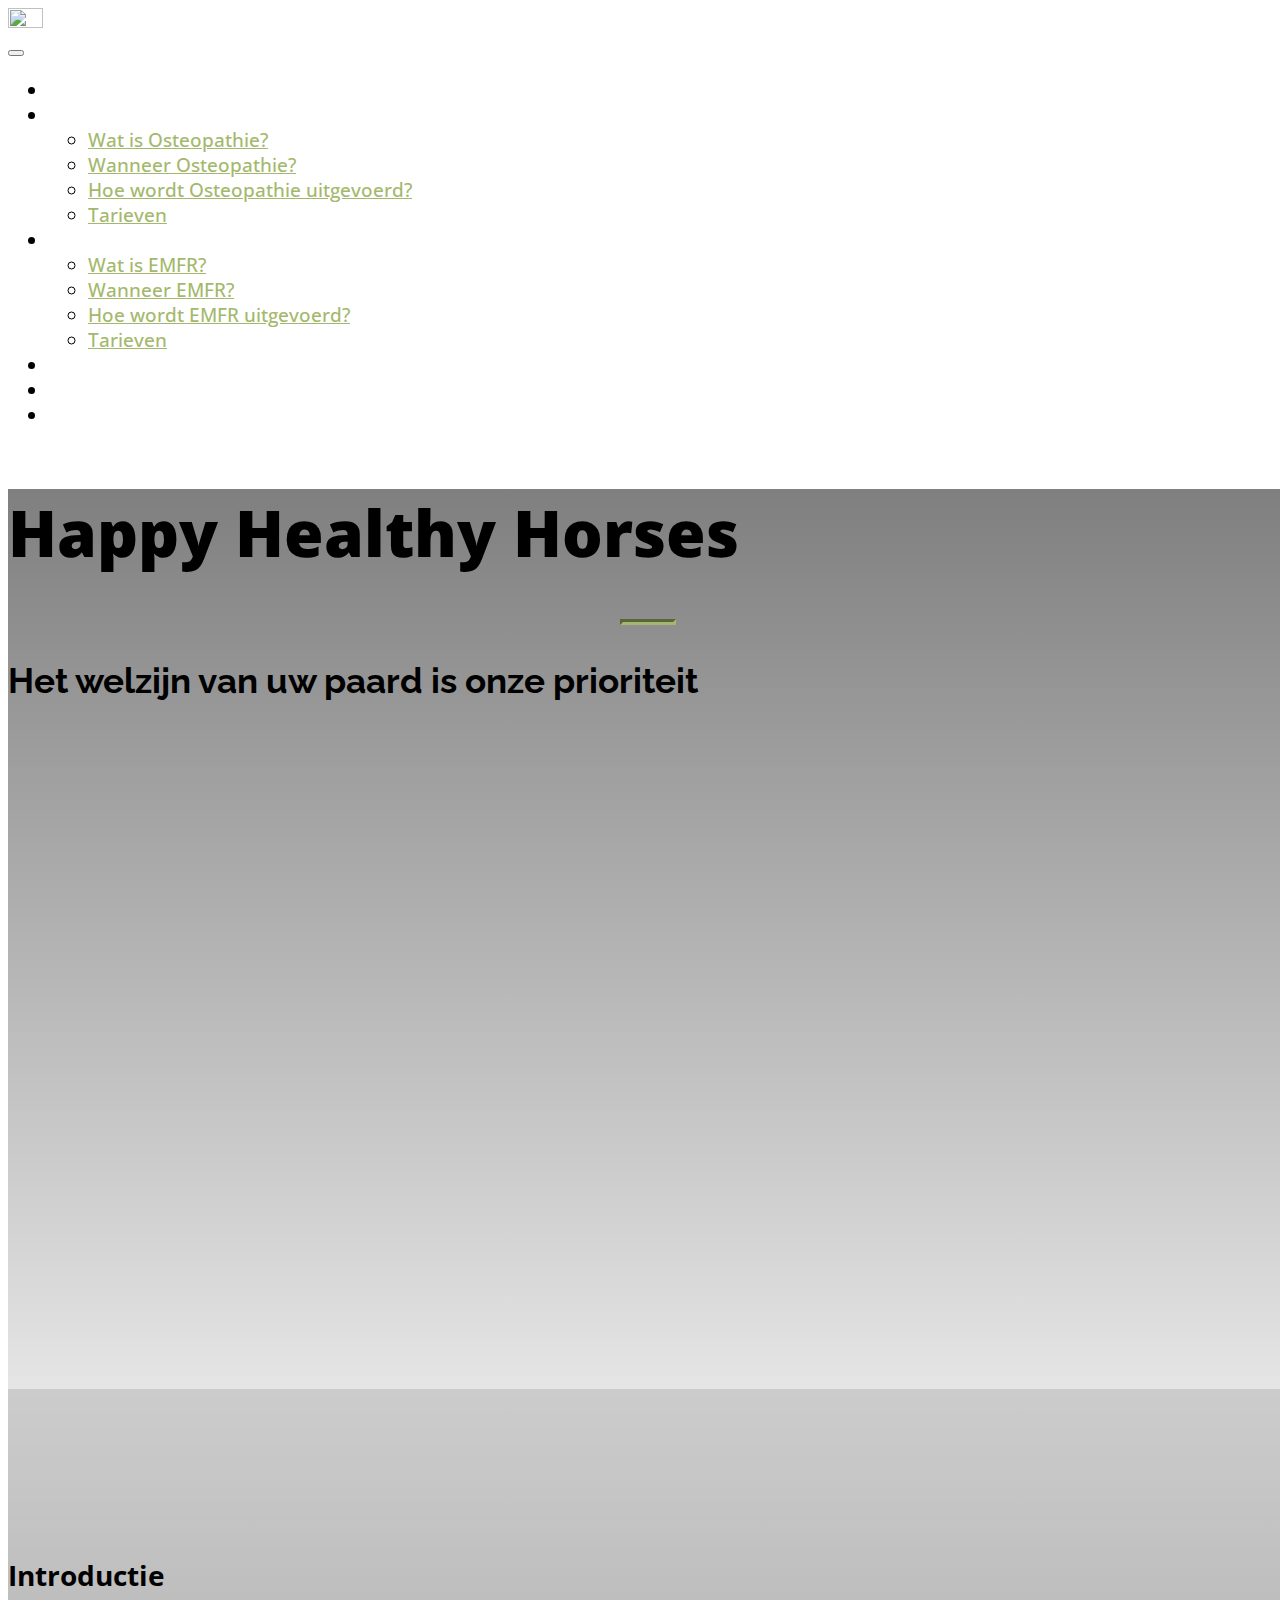
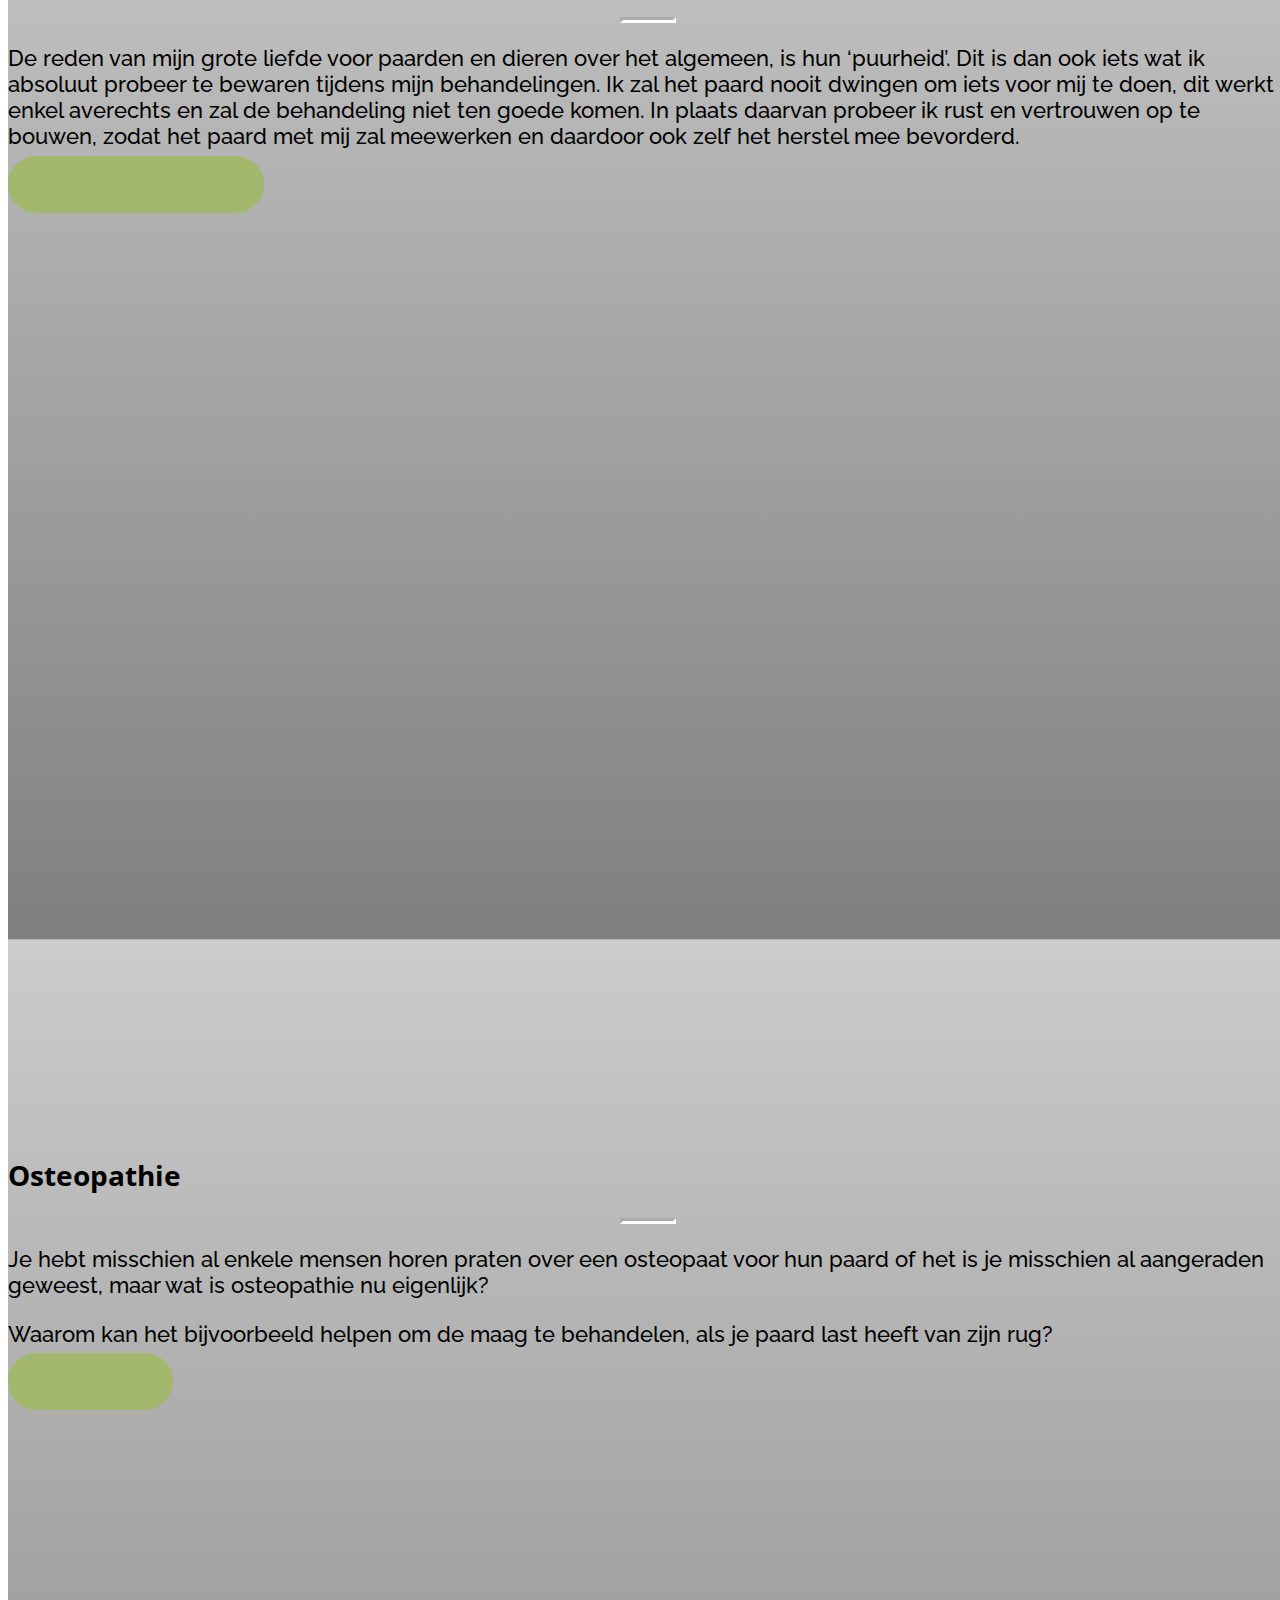
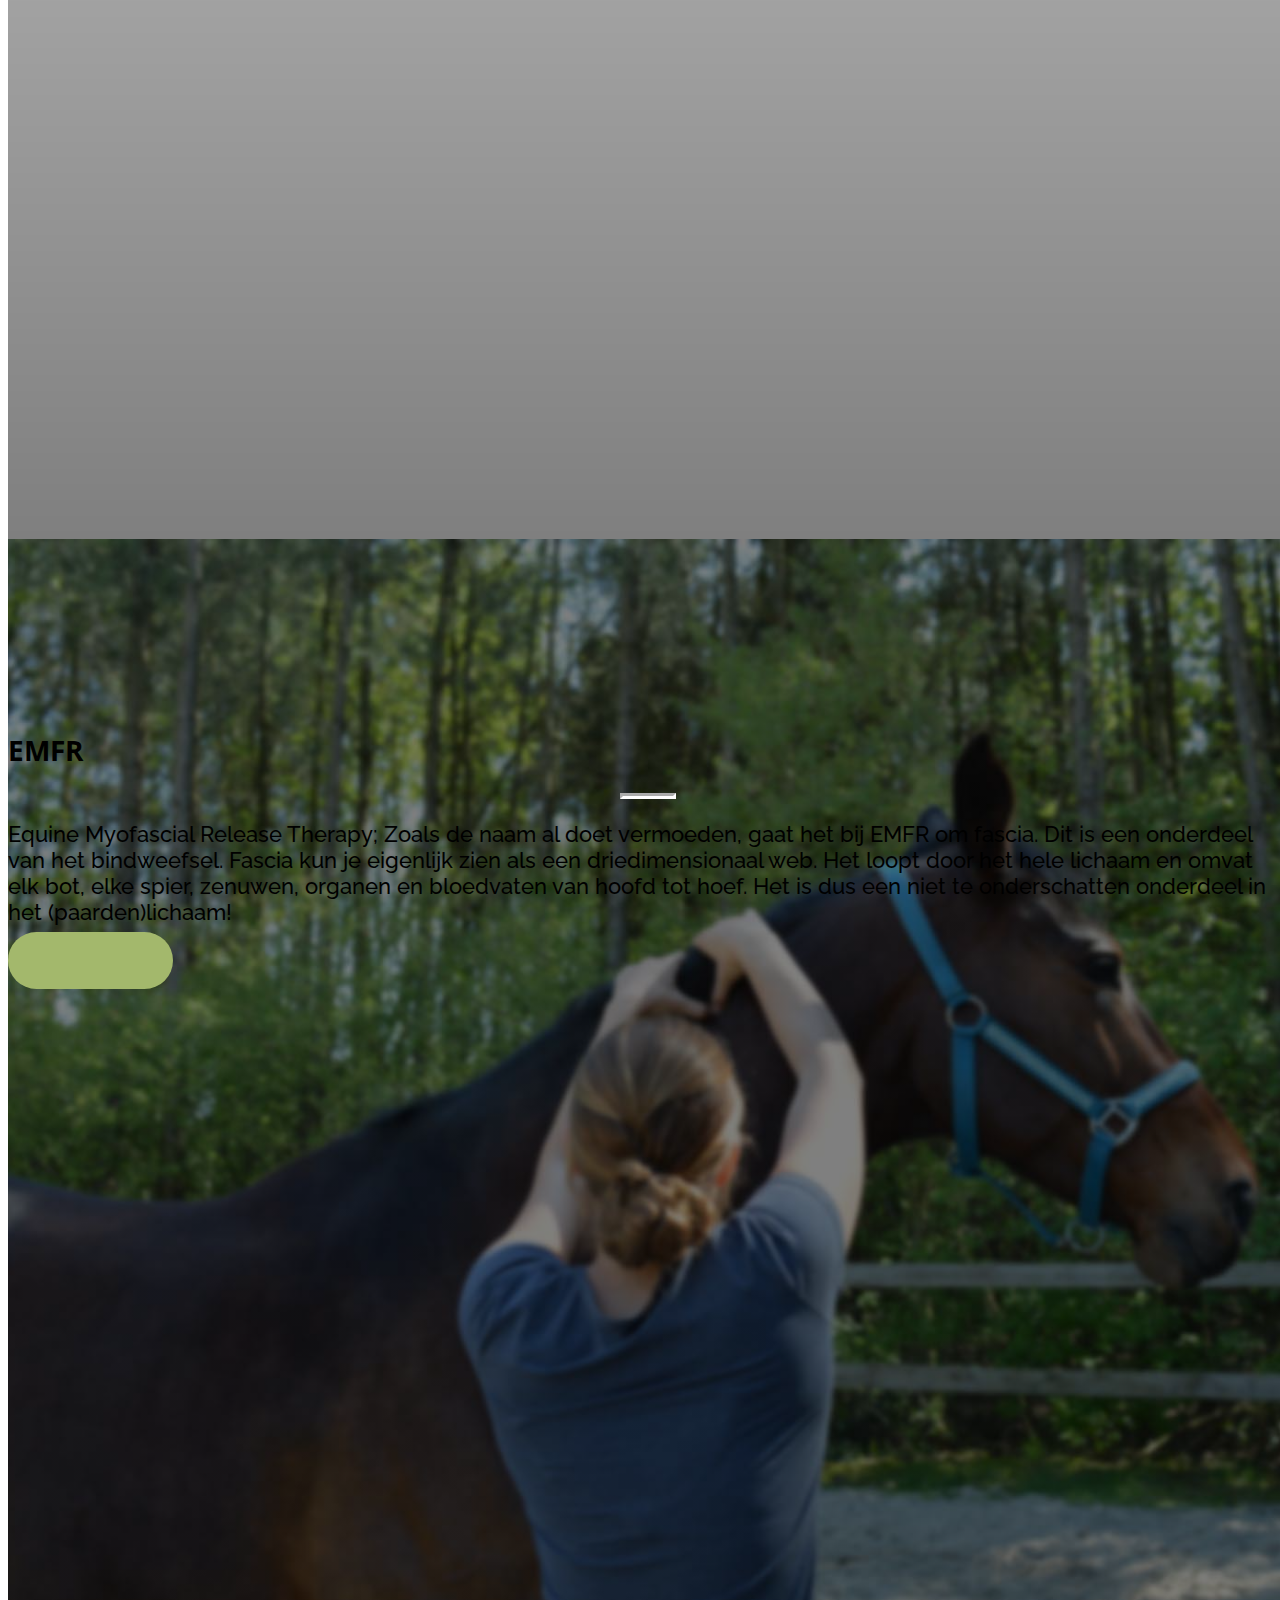
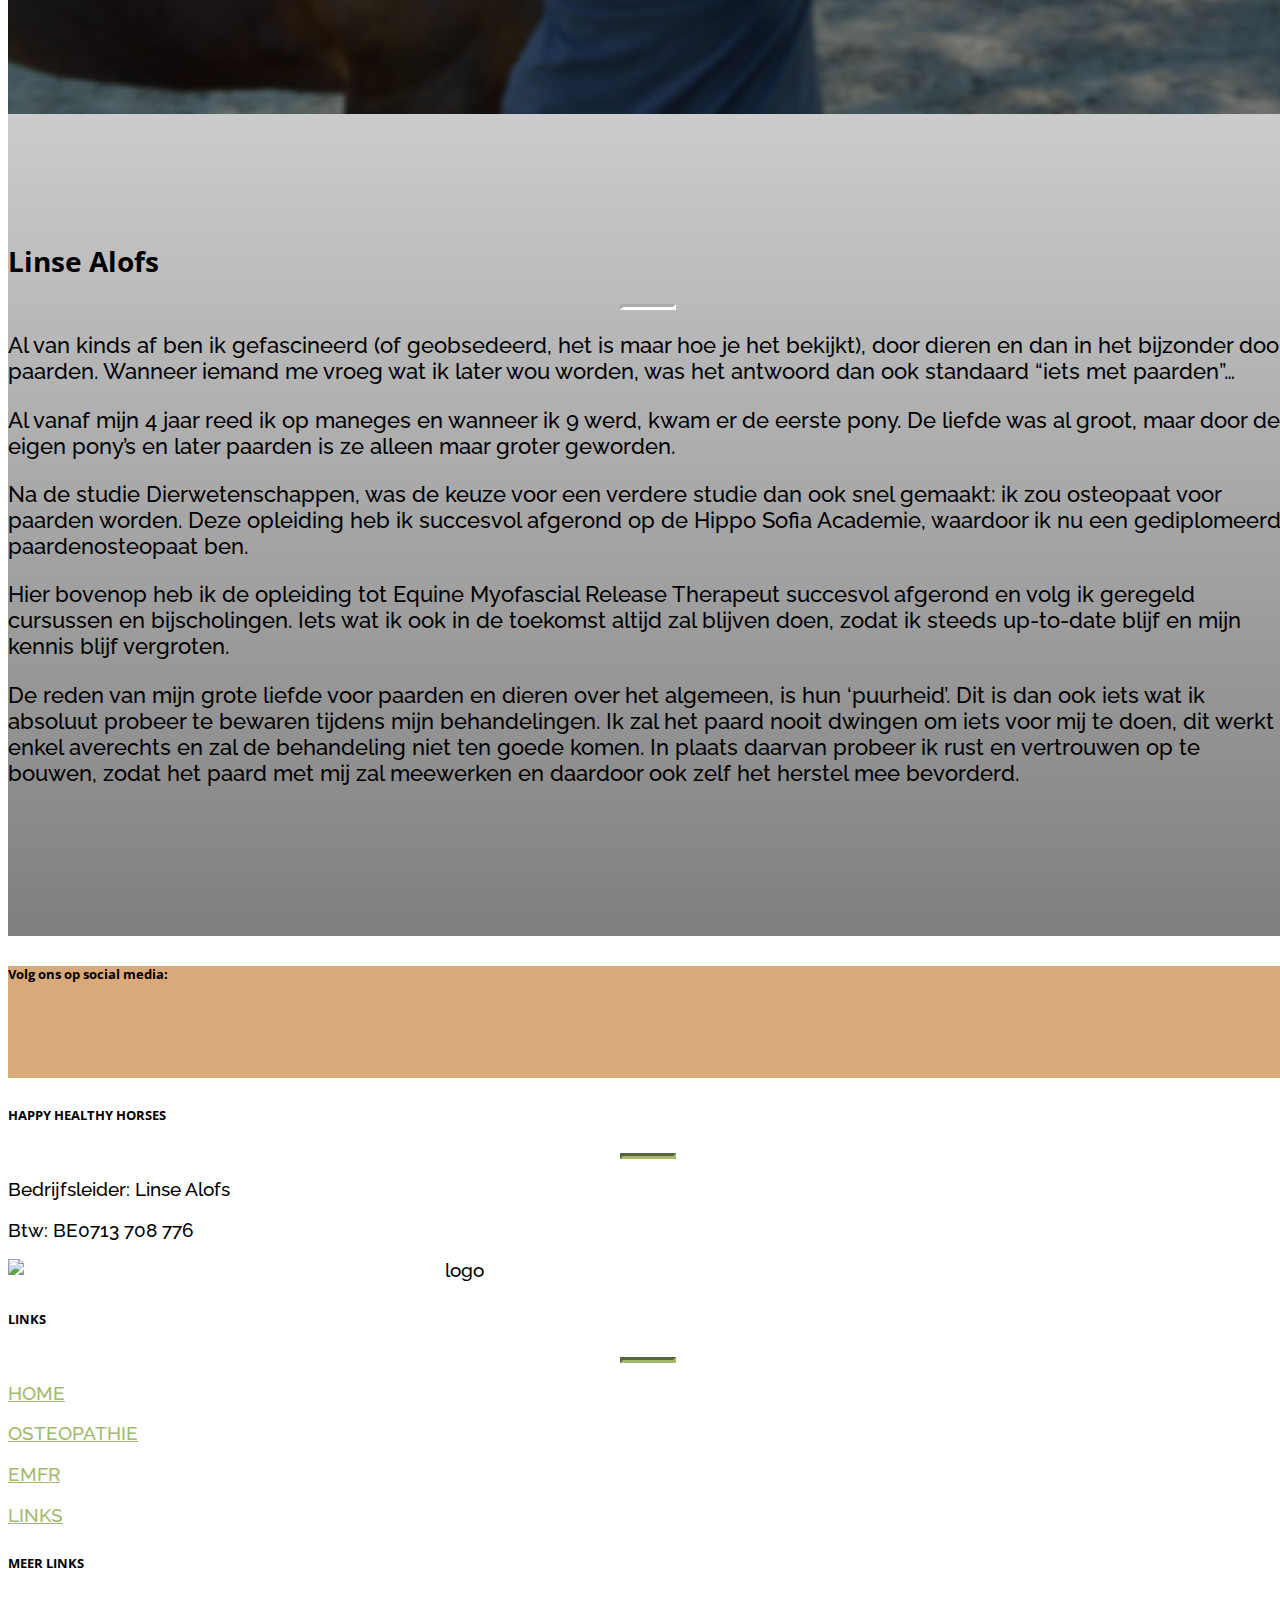
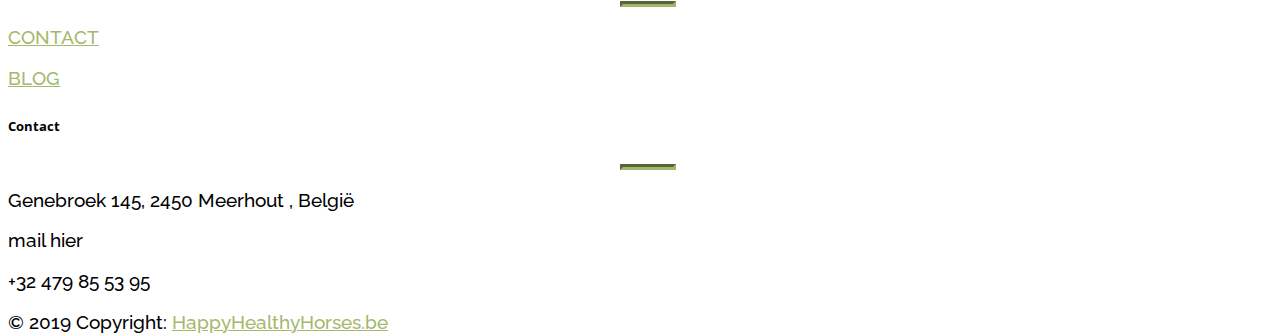
==== index.html @ 4959d7be "Buttons functioneren" ====
<!DOCTYPE html>
<html lang="en">

  <head>

    <meta charset="utf-8">
    <meta name="viewport" content="width=device-width, initial-scale=1, shrink-to-fit=no">
    <meta name="description" content="">
    <meta name="author" content="">

    <title>Happy Healthy Horses</title>

    <!-- Bootstrap core CSS -->
    <link href="vendor/bootstrap/css/bootstrap.min.css" rel="stylesheet">

    <!-- Custom fonts -->
    <link href="vendor/font-awesome/css/font-awesome.min.css" rel="stylesheet" type="text/css">
    <link href="https://fonts.googleapis.com/css?family=Raleway" rel="stylesheet">
    <link href='https://fonts.googleapis.com/css?family=Open+Sans:300italic,400italic,600italic,700italic,800italic,400,300,600,700,800' rel='stylesheet' type='text/css'>
    <link href='https://fonts.googleapis.com/css?family=Merriweather:400,300,300italic,400italic,700,700italic,900,900italic' rel='stylesheet' type='text/css'>

    <!-- Plugin CSS -->
    <link href="vendor/magnific-popup/magnific-popup.css" rel="stylesheet">

    <!-- Custom styles for this template -->
    <link href="css/creative.css" rel="stylesheet">

  </head>

  <body id="page-top">

    <!-- Navigation -->
    <nav class="navbar navbar-expand-lg navbar-light fixed-top" id="mainNav">
      <div class="container">
       <div class="navbar-brand image-holder js-scroll-trigger" href="#page-top"><img class="image-holder" src="img/logo.png"><a class="navbar-brand hide js-scroll-trigger" href="#page-top">Happy healthy horses</a></div>
        
        <button class="navbar-toggler navbar-toggler-right" type="button" data-toggle="collapse" data-target="#navbarResponsive" aria-controls="navbarResponsive" aria-expanded="false" aria-label="Toggle navigation">
          <span class="navbar-toggler-icon"></span>
        </button>
        <div class="collapse navbar-collapse" id="navbarResponsive">
          <ul class="navbar-nav ml-auto">
            <li class="nav-item">
              <a class="nav-link js-scroll-trigger" href="index.html">HOME</a>
            </li>
            
            <li class="nav-item dropdown">
            <a href="Osteophatie.html" data-hover="dropdown" class="nav-link js-scroll-trigger dropdown-toggle " >Osteopathie</a>
            <ul class="dropdown-menu">
              <li class="nav-item dropdown"><a class="nav-link js-scroll-trigger" href="Osteophatie.html#wat">Wat is Osteopathie?</a></li>
              <li class="nav-item dropdown"><a class="nav-link js-scroll-trigger" href="Osteophatie.html#wanneer">Wanneer Osteopathie?</a></li>
              <li class="nav-item dropdown"><a class="nav-link js-scroll-trigger" href="Osteophatie.html#hoe">Hoe wordt Osteopathie uitgevoerd?</a></li>
              <li class="nav-item dropdown"><a class="nav-link js-scroll-trigger" href="Osteophatie.html#tarieven">Tarieven</a></li>
            </ul>
          </li>
            <li class="nav-item dropdown">
            <a href="EMFR.html" data-hover="dropdown" class="nav-link js-scroll-trigger dropdown-toggle" >EMFR</a>
            
            <ul class="dropdown-menu">
              <li class="nav-item dropdown"><a class="nav-link js-scroll-trigger" href="EMFR.html#wat">Wat is EMFR?</a></li>
              <li class="nav-item dropdown"><a class="nav-link js-scroll-trigger" href="EMFR.html#wanneer">Wanneer EMFR?</a></li>
              <li class="nav-item dropdown"><a class="nav-link js-scroll-trigger" href="EMFR.html#hoe">Hoe wordt EMFR uitgevoerd?</a></li>
              <li class="nav-item dropdown"><a class="nav-link js-scroll-trigger" href="EMFR.html#tarieven">Tarieven</a></li>
            </ul>
          </li>
            <li class="nav-item">
              <a class="nav-link js-scroll-trigger" href="Links.html">Links</a>
            </li>
             <li class="nav-item">
              <a class="nav-link js-scroll-trigger" href="Contact.html">Contact</a>
            </li>
            <li class="nav-item">
              <a class="nav-link js-scroll-trigger" href="">Blog</a>
            </li>
            
            
          </ul>
        </div>
      </div>
    </nav>

    <header class="masthead text-center text-white d-flex">
      <div class="container my-auto">
        <div class="row">
          <div class="col-lg-10 mx-auto">
            <h1 class="text-uppercase">
              <strong>Happy Healthy Horses</strong>
            </h1>
            <hr>
          </div>
          <div class="col-lg-8 mx-auto">
            <p class="mb-5">Het welzijn van uw paard is onze prioriteit</p>
          </div>
        </div>
      </div>
    </header>

    <section class="bg-img1" id="about">
      <div class="container">
        <div class="row">
          <div class="col-lg-10 mx-auto text-center">
            <h2 class="section-heading text-white">Introductie</h2>
            <hr class="light my-4">
            <div class="container">
                <div class="row">
                    <p class="text-white p1 mb-5">De reden van mijn grote liefde voor paarden en dieren over het algemeen, is hun ‘puurheid’. Dit is dan ook iets wat ik absoluut probeer te bewaren tijdens mijn behandelingen. Ik zal het paard nooit dwingen om iets voor mij te doen, dit werkt enkel averechts en zal de behandeling niet ten goede komen. In plaats daarvan probeer ik rust en vertrouwen op te bouwen, zodat het paard met mij zal meewerken en daardoor ook zelf het herstel mee bevorderd. </p>
                    
                </div>
                <a class="btn btn-primary btn-xl js-scroll-trigger" href="#meer">Lees meer over mij</a>
            </div>
            
            
            
            
          </div>
        </div>
      </div>
    </section>
    
    
<section class="bg-img3" id="Osteopathie">
      <div class="container">
        <div class="row">
          <div class="col-lg-10 mx-auto text-center">
            <h2 class="section-heading text-white">Osteopathie</h2>
            <hr class="light my-4">
            <div class="container">
                <div class="row">
                    <p class="text-white p1">Je hebt misschien al enkele mensen horen praten over een osteopaat voor hun paard of het is je misschien al aangeraden geweest, maar wat is osteopathie nu eigenlijk?</p>
                    <p class="text-white p1 mb-5"> Waarom 
kan het bijvoorbeeld helpen om de maag te behandelen, als je paard last 
heeft van zijn rug?
</p>
                    
                </div>
                <a class="btn btn-primary btn-xl js-scroll-trigger" href="Osteophatie.html">Lees meer</a>
            </div>
            
            
            
            
          </div>
        </div>
      </div>
    </section>
    
    <section class="bg-img4" id="EMFR">
      <div class="container">
        <div class="row">
          <div class="col-lg-10 mx-auto text-center">
            <h2 class="section-heading text-white">EMFR</h2>
            <hr class="light my-4">
            <div class="container">
                <div class="row">
                    <p class="text-white p1 mb-5">Equine Myofascial Release Therapy; Zoals de naam al doet vermoeden, gaat het bij EMFR om fascia. Dit is een onderdeel van het bindweefsel. Fascia kun je eigenlijk zien als een driedimensionaal web. Het loopt door het hele lichaam en omvat elk bot, elke spier, zenuwen, organen en bloedvaten van hoofd tot hoef. Het is dus een niet te onderschatten onderdeel in het (paarden)lichaam!</p>
                    
                </div>
                <a class="btn btn-primary btn-xl js-scroll-trigger" href="EMFR.html">Lees meer</a>
            </div>
            
            
            
            
          </div>
        </div>
      </div>
    </section>
   
   
   
    <section class="bg-img2" id="meer">
      <div class="container">
        <div class="row">
          <div class="col-lg-12 text-center">
            <h2 class="section-heading text-white">Linse Alofs</h2>
            <hr class="light my-4">
          </div>
        </div>
      </div>
      <div class="container">
        <div class="text-white p1">
            
                <p>Al van kinds af ben ik gefascineerd (of geobsedeerd, het is maar hoe je het bekijkt), door dieren en dan in het bijzonder door paarden. Wanneer iemand me vroeg wat ik later wou worden, was het antwoord dan ook standaard “iets met paarden”…</p>
                <p>Al vanaf mijn 4 jaar reed ik op maneges en wanneer ik 9 werd, kwam er de eerste pony. De liefde was al groot, maar door de eigen pony’s en later paarden is ze alleen maar groter geworden.  </p>
                <p>Na de studie Dierwetenschappen, was de keuze voor een verdere studie dan ook snel gemaakt: ik zou osteopaat voor paarden worden. Deze opleiding heb ik succesvol afgerond op de Hippo Sofia Academie, waardoor ik nu een gediplomeerd paardenosteopaat ben. </p>
                <p>Hier bovenop heb ik de opleiding tot Equine Myofascial Release Therapeut succesvol afgerond en volg ik geregeld cursussen en bijscholingen. Iets wat ik ook in de toekomst altijd zal blijven doen, zodat ik steeds up-to-date blijf en mijn kennis blijf vergroten.</p>
                <p>De reden van mijn grote liefde voor paarden en dieren over het algemeen, is hun ‘puurheid’. Dit is dan ook iets wat ik absoluut probeer te bewaren tijdens mijn behandelingen. Ik zal het paard nooit dwingen om iets voor mij te doen, dit werkt enkel averechts en zal de behandeling niet ten goede komen. In plaats daarvan probeer ik rust en vertrouwen op te bouwen, zodat het paard met mij zal meewerken en daardoor ook zelf het herstel mee bevorderd. </p>
                
            </div>
            
            </div>
            
        
    </section>

    
    
    
    <!-- Footer -->
<footer class="page-footer font-small blue-grey lighten-5">

    <div style="background-color: #d8aa79;">
      <div class="container">

        <!-- Grid row-->
        <div class="row py-4 d-flex align-items-center">

          <!-- Grid column -->
          <div class="col-md-6 col-lg-5 text-center text-md-left mb-4 mb-md-0">
            <h6 class="mb-0">Volg ons op social media:</h6>
          </div>
          <!-- Grid column -->

          <!-- Grid column -->
          <div class="col-md-6 col-lg-7 text-center text-md-right">

           <!-- Facebook -->
            
              <i class="icon fa fa-facebook-official"> </i>
            
            <!--Instagram-->
            
              <i class="icon fa fa-instagram white-text"> </i>

          </div>
          <!-- Grid column -->

        </div>
        <!-- Grid row-->

      </div>
    </div>

    <!-- Footer Links -->
    <div class="container text-center text-md-left mt-5">

      <!-- Grid row -->
      <div class="row mt-3 dark-grey-text">

        <!-- Grid column -->
        <div class="col-md-3 col-lg-4 col-xl-3 mb-4">

          <!-- Content -->
          <h6 class="text-uppercase font-weight-bold">HAPPY HEALTHY HORSES</h6>
          <hr class="teal accent-3 mb-4 mt-0 d-inline-block mx-auto" style="width: 60px;">
          
          
          <p>Bedrijfsleider: Linse Alofs</p>
          <p>Btw: BE0713 708 776  </p>
          <img class="footer" src="img/logo.png" alt="logo">

        </div>
        <!-- Grid column -->

        <!-- Grid column -->
        <div class="col-md-2 col-lg-2 col-xl-2 mx-auto mb-4">

          <!-- Links -->
          <h6 class="text-uppercase font-weight-bold">LINKS</h6>
          <hr class="teal accent-3 mb-4 mt-0 d-inline-block mx-auto" style="width: 60px;">
          <p>
            <a class="dark-grey-text" href="index.html">HOME</a>
          </p>
          <p>
            <a class="dark-grey-text" href="Osteophatie.html">OSTEOPATHIE</a>
          </p>
          <p>
            <a class="dark-grey-text" href="EMFR.html">EMFR</a>
          </p>
          <p>
            <a class="dark-grey-text" href="Links.html">LINKS</a>
          </p>

        </div>
        <!-- Grid column -->

        <!-- Grid column -->
        <div class="col-md-3 col-lg-2 col-xl-2 mx-auto mb-4">

          <!-- Links -->
          <h6 class="text-uppercase font-weight-bold">MEER LINKS</h6>
          <hr class="teal accent-3 mb-4 mt-0 d-inline-block mx-auto" style="width: 60px;">
          <p>
            <a class="dark-grey-text" href="Contact.html">CONTACT</a>
          </p>
          <p>
            <a class="dark-grey-text" href="#">BLOG</a>
          </p>
          <p>
            <a class="dark-grey-text" href="#!"></a>
          </p>
          <p>
            <a class="dark-grey-text" href="#!"></a>
          </p>

        </div>
        <!-- Grid column -->

        <!-- Grid column -->
        <div class="col-md-4 col-lg-3 col-xl-3 mx-auto mb-md-0 mb-4">

          <!-- Links -->
          <h6 class="text-uppercase font-weight-bold">Contact</h6>
          <hr class="teal accent-3 mb-4 mt-0 d-inline-block mx-auto" style="width: 60px;">
          <p>
            <i class="fa fa-home mr-3"></i> Genebroek 145,
2450 Meerhout 
, België</p>
          <p>
            <i class="fa fa-envelope mr-3"></i>mail hier</p>
          <p>
            <i class="fa fa-phone mr-3"></i> +32 479 85 53 95 </p>
          

        </div>
        <!-- Grid column -->

      </div>
      <!-- Grid row -->

    </div>
    <!-- Footer Links -->

    <!-- Copyright -->
    <div class="footer-copyright text-center text-black-50 py-3">© 2019 Copyright:
      <a class="dark-grey-text" href=""> HappyHealthyHorses.be</a>
    </div>
    <!-- Copyright -->

  </footer>

    <!-- Bootstrap core JavaScript -->
    <script src="vendor/jquery/jquery.min.js"></script>
    <script src="vendor/bootstrap/js/bootstrap.bundle.min.js"></script>

    <!-- Plugin JavaScript -->
    <script src="vendor/jquery-easing/jquery.easing.min.js"></script>
    <script src="vendor/scrollreveal/scrollreveal.min.js"></script>
    <script src="vendor/magnific-popup/jquery.magnific-popup.min.js"></script>

    <!-- Custom scripts for this template -->
    <script src="js/creative.min.js"></script>

  </body>

</html>
---- css/creative.css ----
/* Kelyl Green: #A3B86C */

body,
html {
  width: 100%;
  height: 100%;
}

body {
  font-family: 'Raleway', sans-serif;
    font-size: 1.17em;
    font-weight: 500;
    
}

hr {
  max-width: 50px;
  border-width: 3px;
  border-color: #A3B86C;
}

hr.light {
  border-color: #fff;
}

a {
  color: #A3B86C;
  -webkit-transition: all 0.2s;
  -moz-transition: all 0.2s;
  transition: all 0.2s;
}

a:hover {
  color: #A3B86C;
}

.p1{
    font-size: 1.20em
}

h1,
h2,
h3,
h4,
h5,
h6 {
  font-family: 'Open Sans', 'Helvetica Neue', Arial, sans-serif;
}

.bg-primary {
  background-color: #A3B86C !important;
}

.bg-img1{
    height: 95%;
    padding-top:13%;
    background: linear-gradient(rgba(0, 0, 0, 0.2), rgba(0, 0, 0, 0.5)),url("../img/test.jpg");
    background-size: fill;
    background-repeat: no-repeat;
    
    
    
}
.bg-img2{
    background: linear-gradient(rgba(0, 0, 0, 0.2), rgba(0, 0, 0, 0.5)),url("../img/DSC_0346.JPG");
    background-position: center center;
    background-size:cover;
    
    
}
.bg-img3{
    height: 95%;
    padding-top:17%;
    background: linear-gradient(rgba(0, 0, 0, 0.2), rgba(0, 0, 0, 0.5)),url("../img/DSC_0080.JPG");
    background-position: center center;
    background-size:cover;
    
    
}
.bg-img4{
    height: 95%;
    padding-top: 15%;
    background: linear-gradient(rgba(0, 0, 0, 0.5), rgba(0, 0, 0, 0.5)),url("../img/DSC_0243_BLUR.JPG");
    background-position: center center;
    background-size:cover;
    
    
}

.darken{
    filter: opacity(50%);
}

.bg-dark {
  background-color: #212529 !important;
}

.text-faded {
  color: rgba(255, 255, 255, 0.7);
}

section {
  padding: 8rem 0;
}

.section-heading {
  margin-top: 0;
}

::-moz-selection {
  color: #fff;
  background: #212529;
  text-shadow: none;
}

::selection {
  color: #fff;
  background: #212529;
  text-shadow: none;
}

img::selection {
  color: #fff;
  background: transparent;
}

img::-moz-selection {
  color: #fff;
  background: transparent;
}

#mainNav {
  border-bottom: 1px solid rgba(33, 37, 41, 0.1);
  background-color: #fff;
  font-family: 'Open Sans', 'Helvetica Neue', Arial, sans-serif;
  -webkit-transition: all 0.2s;
  -moz-transition: all 0.2s;
  transition: all 0.2s;
}

#pageNav {
  border-bottom: 1px solid rgba(33, 37, 41, 0.1);
  background-color: #fff;
  font-family: 'Open Sans', 'Helvetica Neue', Arial, sans-serif;
  -webkit-transition: all 0.2s;
  -moz-transition: all 0.2s;
  transition: all 0.2s;
}

#mainNav .navbar-brand {

  font-weight: 700;
  text-transform: uppercase;
  color: #A3B86C;
  font-family: 'Open Sans', 'Helvetica Neue', Arial, sans-serif;
}
#pageNav .navbar-brand {

  font-weight: 700;
  text-transform: uppercase;
  color: #A3B86C;
  font-family: 'Open Sans', 'Helvetica Neue', Arial, sans-serif;
}

#mainNav div .image-holder {
    margin-right: 20px;
    width: 30%;
    height: 150%;
    
}

#pageNav div .image-holder {
    margin-right: 20px;
    width: 30%;
    height: 150%;
    
}
#mainNav .hide {
   /* visibility: hidden;*/
    
  }

#mainNav .navbar-brand:focus, #mainNav .navbar-brand:hover {
  color: #A3B86C;
}
#pageNav .navbar-brand:focus, #pageNav .navbar-brand:hover {
  color:rgba(104, 61, 18, 1);
}

#mainNav .navbar-nav > li.nav-item > a.nav-link,
#mainNav .navbar-nav > li.nav-item > a.nav-link:focus {
  font-size: .9rem;
  font-weight: 700;
  text-transform: uppercase;
  color: #212529;
    
  
}
#pageNav .navbar-nav > li.nav-item > a.nav-link,
#pageNav .navbar-nav > li.nav-item > a.nav-link:focus {
  font-size: .9rem;
  font-weight: 700;
  text-transform: uppercase;
  color: #A3B86C;
    
}

#mainNav .navbar-nav > li.nav-item > a.nav-link:hover,
#mainNav .navbar-nav > li.nav-item > a.nav-link:focus:hover {
  color: #A3B86C;
}

#pageNav .navbar-nav > li.nav-item > a.nav-link:hover,
#pageNav .navbar-nav > li.nav-item > a.nav-link:focus:hover {
  color: rgba(104,61,14,1);
}

#mainNav .navbar-nav > li.nav-item > a.nav-link.active,
#mainNav .navbar-nav > li.nav-item > a.nav-link:focus.active {
  color: #A3B86C !important;
  background-color: transparent;
}
#pageNav .navbar-nav > li.nav-item > a.nav-link.active,
#pageNav .navbar-nav > li.nav-item > a.nav-link:focus.active {
  color: #A3B86C !important;
  background-color: transparent;
}

#mainNav .navbar-nav > li.nav-item > a.nav-link.active:hover,
#mainNav .navbar-nav > li.nav-item > a.nav-link:focus.active:hover {
  background-color: transparent;
}
#pageNav .navbar-nav > li.nav-item > a.nav-link.active:hover,
#pageNav .navbar-nav > li.nav-item > a.nav-link:focus.active:hover {
  background-color: transparent;
}

@media (min-width: 992px) {
  #mainNav {
    border-color: transparent;
    background-color:rgba(255, 255, 255, 0.5);
      
  }
    
  #mainNav .navbar-brand {
    color: rgba(255, 255, 255, 1);
    
  }
    #mainNav .navbar-brand img {
    /*background-color: white;*/
}
    #mainNav .hide {
    
    /*visibility: visible;*/
    
  }
  #mainNav .navbar-brand:focus, #mainNav .navbar-brand:hover {
    color: #fff;
  }
  #mainNav .navbar-nav > li.nav-item > a.nav-link {
    padding: 0.5rem 1rem;
  }
  #mainNav .navbar-nav > li.nav-item > a.nav-link,
  #mainNav .navbar-nav > li.nav-item > a.nav-link:focus {
    color: rgba(255, 255, 255, 1);
  }
  #mainNav .navbar-nav > li.nav-item > a.nav-link:hover,
  #mainNav .navbar-nav > li.nav-item > a.nav-link:focus:hover {
    color: #fff;
  }
  #mainNav.navbar-shrink {
    border-bottom: 1px solid rgba(33, 37, 41, 0.1);
    background-color: #fff;
  }
  #mainNav.navbar-shrink .navbar-brand {
    color: #A3B86C;
  }
  #mainNav.navbar-shrink .navbar-brand:focus, #mainNav.navbar-shrink .navbar-brand:hover {
    color: #A3B86C;
  }
  #mainNav.navbar-shrink .navbar-nav > li.nav-item > a.nav-link,
  #mainNav.navbar-shrink .navbar-nav > li.nav-item > a.nav-link:focus {
    color: #A3B86C;
  }
  #mainNav.navbar-shrink .navbar-nav > li.nav-item > a.nav-link:hover,
  #mainNav.navbar-shrink .navbar-nav > li.nav-item > a.nav-link:focus:hover {
    color: #A3B86C;
  }
    
    
    
    
    #pageNav {
    border-color: transparent;
    background-color:rgba(255, 255, 255, 1);
      
  }
    
  #pageNav .navbar-brand {
   /* color: rgba(255, 255, 255, 1);*/
    
  }
    #pageNav .navbar-brand img {
    /*background-color: white;*/
}
    #pageNav .hide {
    
    /*visibility: visible;*/
    
  }
  #pageNav .navbar-brand:focus, #pageNav .navbar-brand:hover {
    color: rgba(104,61,14,1);
  }
  #pageNav .navbar-nav > li.nav-item > a.nav-link {
    padding: 0.5rem 1rem;
  }
  #pageNav .navbar-nav > li.nav-item > a.nav-link,
  #pageNav .navbar-nav > li.nav-item > a.nav-link:focus {
    color: #A3B86C;
  }
  #pageNav .navbar-nav > li.nav-item > a.nav-link:hover,
  #pageNav .navbar-nav > li.nav-item > a.nav-link:focus:hover {
    color: rgba(104, 61, 14, 1);
  }
  #pageNav.navbar-shrink {
    border-bottom: 1px solid rgba(33, 37, 41, 0.1);
    background-color: #fff;
  }
  #pageNav.navbar-shrink .navbar-brand {
    color: #A3B86C;
  }
  #pageNav.navbar-shrink .navbar-brand:focus, #pageNav.navbar-shrink .navbar-brand:hover {
    color: #A3B86C;
  }
  #pageNav.navbar-shrink .navbar-nav > li.nav-item > a.nav-link,
  #pageNav.navbar-shrink .navbar-nav > li.nav-item > a.nav-link:focus {
    color: #A3B86C;
  }
  #pageNav.navbar-shrink .navbar-nav > li.nav-item > a.nav-link:hover,
  #pageNav.navbar-shrink .navbar-nav > li.nav-item > a.nav-link:focus:hover {
    color: #A3B86C;
  }
}

header.masthead {
  padding-top: 10rem;
  padding-bottom: calc(10rem - 56px);
  background: linear-gradient(rgba(0, 0, 0, 0.5), rgba(0, 0, 0, 0.1)),url("../img/DSC_0114.JPG");
  background-position: center center;
  -webkit-background-size: cover;
  -moz-background-size: cover;
  -o-background-size: cover;
  background-size: cover;
}

header.masthead3 {
  padding-top: 10rem;
  padding-bottom: calc(10rem - 56px);
  background-image: url("../img/header.jpg");
  background-position: center center;
  -webkit-background-size: cover;
  -moz-background-size: cover;
  -o-background-size: cover;
  background-size: cover;
}
.header1{
    padding-top: 10rem;
  padding-bottom: calc(10rem - 56px);
  background-image: url("../img/DSC_0275.JPG");
  background-position: center center;
  -webkit-background-size: cover;
  -moz-background-size: cover;
  -o-background-size: cover;
  background-size: cover;
}
.header2{
     padding-top: 10rem;
  padding-bottom: calc(10rem - 56px);
    background: linear-gradient(rgba(0, 0, 0, 0.2), rgba(0, 0, 0, 0.5)),url("../img/DSC_0243.JPG");
  background-position: center center;
  -webkit-background-size: cover;
  -moz-background-size: cover;
  -o-background-size: cover;
  background-size: cover;
}
.header3{
    padding-top: 10rem;
  padding-bottom: calc(10rem - 56px);
    background-image: url("../img/DSC_0277.JPG");
  background-position: center center;
  -webkit-background-size: cover;
  -moz-background-size: cover;
  -o-background-size: cover;
  background-size: cover;
}
.header4{
    padding-top: 10rem;
  padding-bottom: calc(10rem - 56px);
    background-image: url("../img/DSC_0046.JPG");
  background-position: center center;
  -webkit-background-size: cover;
  -moz-background-size: cover;
  -o-background-size: cover;
  background-size: cover;
}

header .masthead2 hr{
    margin-top: 30px;
  margin-bottom: 30px;
}

header.masthead hr {
  margin-top: 30px;
  margin-bottom: 30px;
}

header.masthead h1 {
  font-size: 2rem;
}
header.masthead2 h1 {
  font-size: 2rem;
}

header.masthead p {
  font-weight: 300;
}
header.masthead2 p {
  font-weight: 300;
}

@media (min-width: 768px) {
  header.masthead p {
    font-size: 2.20rem;
      font-weight: bolder;
      
      
  }
    header.masthead2 p {
    font-size: 1.20rem;
  }
}

@media (min-width: 992px) {
  header.masthead {
    height: 100vh;
    min-height: 650px;
    padding-top: 0;
    padding-bottom: 0;
  }
  header.masthead h1 {
    font-size: 3rem;
  }
    header.masthead2 {
    height: 40vh;
    min-height: 325px;
    padding-top: 0;
    padding-bottom: 0;
  }
  header.masthead2 h1 {
    font-size: 3rem;
  }
    
}

@media (min-width: 1200px) {
  header.masthead h1 {
    font-size: 4rem;
  }
    .dropdown-menu .sub-menu {
  left: 100%;
  position: absolute;
  top: 0;
  visibility: hidden;
  margin-top: -1px;
}

.dropdown-menu li:hover .sub-menu {
  visibility: visible;
}

.dropdown:hover .dropdown-menu {
  display: block;
}

.nav-tabs .dropdown-menu,
.nav-pills .dropdown-menu,
.navbar .dropdown-menu {
  margin-top: 0;
}

.navbar .sub-menu:before {
  border-bottom: 7px solid transparent;
  border-left: none;
  border-right: 7px solid rgba(0, 0, 0, 0.2);
  border-top: 7px solid transparent;
  left: -7px;
  top: 10px;
}

.navbar .sub-menu:after {
  border-top: 6px solid transparent;
  border-left: none;
  border-right: 6px solid #fff;
  border-bottom: 6px solid transparent;
  left: 10px;
  top: 11px;
  left: -6px;
}
    
}



.portfolio-box {
  position: relative;
  display: block;
  max-width: 650px;
  margin: 0 auto;
}

.portfolio-box .portfolio-box-caption {
  position: absolute;
  bottom: 0;
  display: block;
  width: 100%;
  height: 100%;
  text-align: center;
  opacity: 0;
  color: #fff;
  background: rgba(135, 97, 14, 0.8);
  -webkit-transition: all 0.2s;
  -moz-transition: all 0.2s;
  transition: all 0.2s;
}

.portfolio-box .portfolio-box-caption .portfolio-box-caption-content {
  position: absolute;
  top: 50%;
  width: 100%;
  transform: translateY(-50%);
  text-align: center;
}

.portfolio-box .portfolio-box-caption .portfolio-box-caption-content .project-category,
.portfolio-box .portfolio-box-caption .portfolio-box-caption-content .project-name {
  padding: 0 15px;
  font-family: 'Open Sans', 'Helvetica Neue', Arial, sans-serif;
}

.portfolio-box .portfolio-box-caption .portfolio-box-caption-content .project-category {
  font-size: 14px;
  font-weight: 600;
  text-transform: uppercase;
}

.portfolio-box .portfolio-box-caption .portfolio-box-caption-content .project-name {
  font-size: 18px;
}

.portfolio-box:hover .portfolio-box-caption {
  opacity: 1;
    
}

.portfolio-box:focus {
  outline: none;
}

@media (min-width: 768px) {
  .portfolio-box .portfolio-box-caption .portfolio-box-caption-content .project-category {
    font-size: 16px;
  }
  .portfolio-box .portfolio-box-caption .portfolio-box-caption-content .project-name {
    font-size: 22px;
  }
}

.text-primary {
  color: #A3B86C !important;
}

.btn {
  font-weight: 700;
  text-transform: uppercase;
  border: none;
  border-radius: 300px;
  font-family: 'Open Sans', 'Helvetica Neue', Arial, sans-serif;
}

.btn-xl {
  padding: 1rem 2rem;
}

.btn-primary {
  background-color: #A3B86C;
  border-color: #A3B86C;
}

.btn-primary:hover, .btn-primary:focus, .btn-primary:active {
  color: #fff;
  background-color: #87610E !important;
}

.btn-primary:active, .btn-primary:focus {
  box-shadow: 0 0 0 0.2rem rgba(240, 95, 64, 0.5) !important;
}

.list{
    width: 100%;
    display: block;
}

.hovereffect {
  width: 100%;
  height: 100%;
  float: left;
  overflow: hidden;
  position: relative;
  text-align: center;
  cursor: default;
}

.hovereffect .overlay {
  width: 100%;
  height: 100%;
  position: absolute;
  overflow: hidden;
  left: 0;
  background-color: rgba(255, 255, 255, 0.7);
  top: -200px;
  opacity: 0;
  filter: alpha(opacity=0);
  -webkit-transition: all 0.1s ease-out 0.5s;
  transition: all 0.1s ease-out 0.5s;
}

.hovereffect:hover .overlay {
  opacity: 1;
  filter: alpha(opacity=100);
  top: 0px;
  -webkit-transition-delay: 0s;
  transition-delay: 0s;
}

.hovereffect img {
  display: block;
  position: relative;
    width: 100%;
}

.hovereffect h2 {
  text-transform: uppercase;
  color: #fff;
  text-align: center;
  position: relative;
  font-size: 17px;
  padding: 10px;
  background: rgba(0, 0, 0, 0.6);
  -webkit-transform: translateY(-200px);
  -ms-transform: translateY(-200px);
  transform: translateY(-200px);
  -webkit-transition: all ease-in-out 0.1s;
  transition: all ease-in-out 0.1s;
  -webkit-transition-delay: 0.3s;
  transition-delay: 0.3s;
}

.hovereffect:hover h2 {
  -webkit-transform: translateY(0px);
  -ms-transform: translateY(0px);
  transform: translateY(0px);
  -webkit-transition-delay: 0.3s;
  transition-delay: 0.3s;
}

.hovereffect a.info {
  display: inline-block;
  text-decoration: none;
  padding: 7px 14px;
  text-transform: uppercase;
  margin: 50px 0 0 0;
  background-color: transparent;
  -webkit-transform: translateY(-200px);
  -ms-transform: translateY(-200px);
  transform: translateY(-200px);
  color: #000;
  border: 1px solid #000;
  -webkit-transition: all ease-in-out 0.3s;
  transition: all ease-in-out 0.3s;
}

.hovereffect a.info:hover {
  box-shadow: 0 0 5px #fff;
}

.hovereffect:hover a.info {
  -webkit-transform: translateY(0px);
  -ms-transform: translateY(0px);
  transform: translateY(0px);
  box-shadow: 0 0 5px #000;
  color: #000;
  border: 1px solid #000;
  -webkit-transition-delay: 0.3s;
  transition-delay: 0.3s;
}

.contact{
    margin: 0;
}

.shadow{
    text-shadow: black 0px 0px 1px;
}
img.footer{
    width: 70%;
    height: inherit;
    display: block;
    text-align: center; 
}

.icon{
    font-size: 3em;
    font-weight: 500;
    padding-left: 10px;
    
}
.inline{
    width: 100%;
}
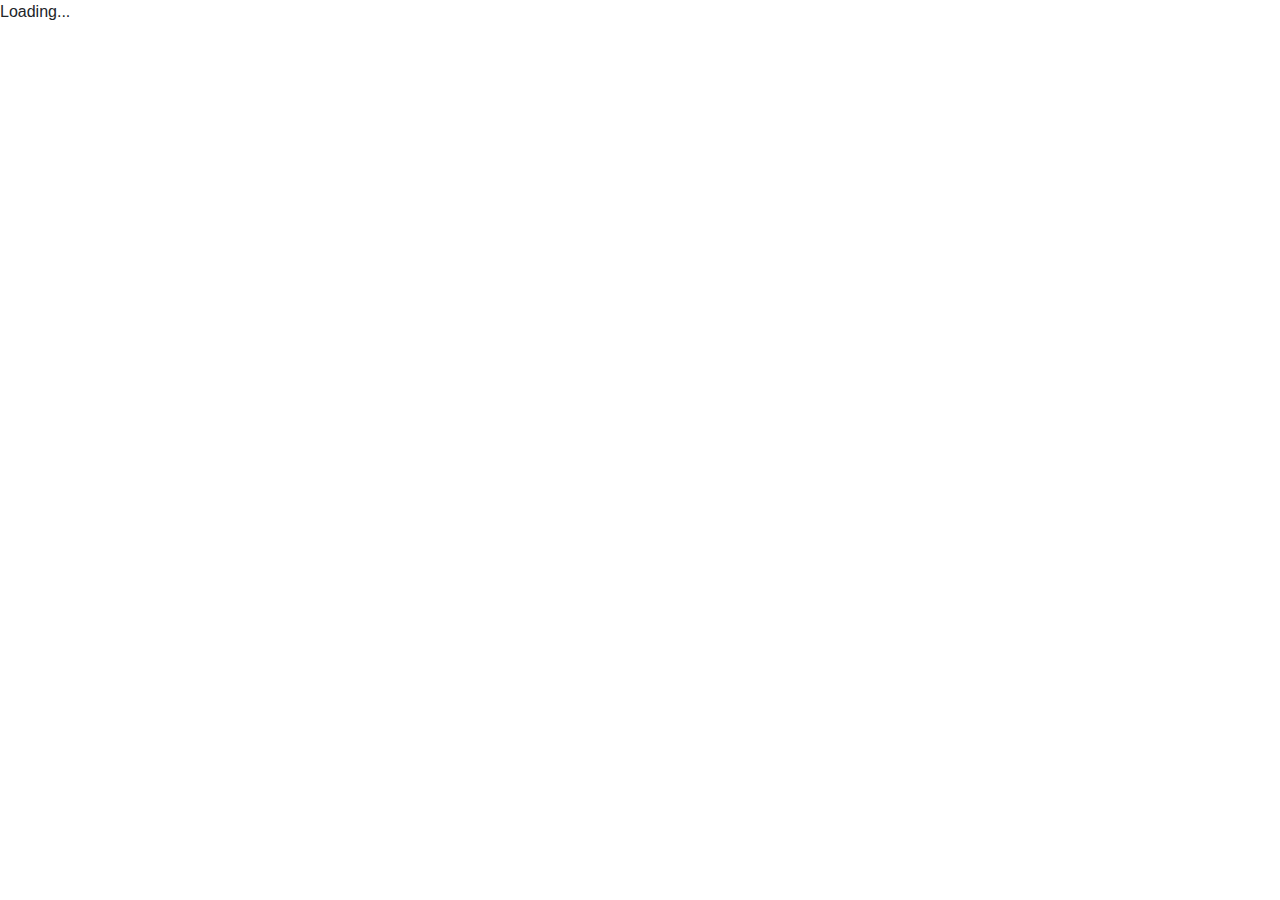
==== commit 8a0131aa: "Updated" ====
--- a/index.html
+++ b/index.html
@@ -1,345 +1,35 @@
 <!DOCTYPE html>
 <html lang="en">
+  <head>
+    <meta charset="utf-8" />
+    <title>DotNET_Academy</title>
+    <base href="/" />
 
-  <head>
-
-    <meta charset="utf-8">
-    <meta name="viewport" content="width=device-width, initial-scale=1, shrink-to-fit=no">
-    <meta name="description" content="">
-    <meta name="author" content="">
-
-    <title>Happy Healthy Horses</title>
-
-    <!-- Bootstrap core CSS -->
-    <link href="vendor/bootstrap/css/bootstrap.min.css" rel="stylesheet">
-
-    <!-- Custom fonts -->
-    <link href="vendor/font-awesome/css/font-awesome.min.css" rel="stylesheet" type="text/css">
-    <link href="https://fonts.googleapis.com/css?family=Raleway" rel="stylesheet">
-    <link href='https://fonts.googleapis.com/css?family=Open+Sans:300italic,400italic,600italic,700italic,800italic,400,300,600,700,800' rel='stylesheet' type='text/css'>
-    <link href='https://fonts.googleapis.com/css?family=Merriweather:400,300,300italic,400italic,700,700italic,900,900italic' rel='stylesheet' type='text/css'>
-
-    <!-- Plugin CSS -->
-    <link href="vendor/magnific-popup/magnific-popup.css" rel="stylesheet">
-
-    <!-- Custom styles for this template -->
-    <link href="css/creative.css" rel="stylesheet">
-
-  </head>
-
-  <body id="page-top">
-
-    <!-- Navigation -->
-    <nav class="navbar navbar-expand-lg navbar-light fixed-top" id="mainNav">
-      <div class="container">
-       <div class="navbar-brand image-holder js-scroll-trigger" href="#page-top"><img class="image-holder" src="img/logo.png"><a class="navbar-brand hide js-scroll-trigger" href="#page-top">Happy healthy horses</a></div>
-        
-        <button class="navbar-toggler navbar-toggler-right" type="button" data-toggle="collapse" data-target="#navbarResponsive" aria-controls="navbarResponsive" aria-expanded="false" aria-label="Toggle navigation">
-          <span class="navbar-toggler-icon"></span>
-        </button>
-        <div class="collapse navbar-collapse" id="navbarResponsive">
-          <ul class="navbar-nav ml-auto">
-            <li class="nav-item">
-              <a class="nav-link js-scroll-trigger" href="index.html">HOME</a>
-            </li>
-            
-            <li class="nav-item dropdown">
-            <a href="Osteophatie.html" data-hover="dropdown" class="nav-link js-scroll-trigger dropdown-toggle " >Osteopathie</a>
-            <ul class="dropdown-menu">
-              <li class="nav-item dropdown"><a class="nav-link js-scroll-trigger" href="Osteophatie.html#wat">Wat is Osteopathie?</a></li>
-              <li class="nav-item dropdown"><a class="nav-link js-scroll-trigger" href="Osteophatie.html#wanneer">Wanneer Osteopathie?</a></li>
-              <li class="nav-item dropdown"><a class="nav-link js-scroll-trigger" href="Osteophatie.html#hoe">Hoe wordt Osteopathie uitgevoerd?</a></li>
-              <li class="nav-item dropdown"><a class="nav-link js-scroll-trigger" href="Osteophatie.html#tarieven">Tarieven</a></li>
-            </ul>
-          </li>
-            <li class="nav-item dropdown">
-            <a href="EMFR.html" data-hover="dropdown" class="nav-link js-scroll-trigger dropdown-toggle" >EMFR</a>
-            
-            <ul class="dropdown-menu">
-              <li class="nav-item dropdown"><a class="nav-link js-scroll-trigger" href="EMFR.html#wat">Wat is EMFR?</a></li>
-              <li class="nav-item dropdown"><a class="nav-link js-scroll-trigger" href="EMFR.html#wanneer">Wanneer EMFR?</a></li>
-              <li class="nav-item dropdown"><a class="nav-link js-scroll-trigger" href="EMFR.html#hoe">Hoe wordt EMFR uitgevoerd?</a></li>
-              <li class="nav-item dropdown"><a class="nav-link js-scroll-trigger" href="EMFR.html#tarieven">Tarieven</a></li>
-            </ul>
-          </li>
-            <li class="nav-item">
-              <a class="nav-link js-scroll-trigger" href="Links.html">Links</a>
-            </li>
-             <li class="nav-item">
-              <a class="nav-link js-scroll-trigger" href="Contact.html">Contact</a>
-            </li>
-            <li class="nav-item">
-              <a class="nav-link js-scroll-trigger" href="">Blog</a>
-            </li>
-            
-            
-          </ul>
-        </div>
-      </div>
-    </nav>
-
-    <header class="masthead text-center text-white d-flex">
-      <div class="container my-auto">
-        <div class="row">
-          <div class="col-lg-10 mx-auto">
-            <h1 class="text-uppercase">
-              <strong>Happy Healthy Horses</strong>
-            </h1>
-            <hr>
-          </div>
-          <div class="col-lg-8 mx-auto">
-            <p class="mb-5">Het welzijn van uw paard is onze prioriteit</p>
-          </div>
-        </div>
-      </div>
-    </header>
-
-    <section class="bg-img1" id="about">
-      <div class="container">
-        <div class="row">
-          <div class="col-lg-10 mx-auto text-center">
-            <h2 class="section-heading text-white">Introductie</h2>
-            <hr class="light my-4">
-            <div class="container">
-                <div class="row">
-                    <p class="text-white p1 mb-5">De reden van mijn grote liefde voor paarden en dieren over het algemeen, is hun ‘puurheid’. Dit is dan ook iets wat ik absoluut probeer te bewaren tijdens mijn behandelingen. Ik zal het paard nooit dwingen om iets voor mij te doen, dit werkt enkel averechts en zal de behandeling niet ten goede komen. In plaats daarvan probeer ik rust en vertrouwen op te bouwen, zodat het paard met mij zal meewerken en daardoor ook zelf het herstel mee bevorderd. </p>
-                    
-                </div>
-                <a class="btn btn-primary btn-xl js-scroll-trigger" href="#meer">Lees meer over mij</a>
-            </div>
-            
-            
-            
-            
-          </div>
-        </div>
-      </div>
-    </section>
-    
-    
-<section class="bg-img3" id="Osteopathie">
-      <div class="container">
-        <div class="row">
-          <div class="col-lg-10 mx-auto text-center">
-            <h2 class="section-heading text-white">Osteopathie</h2>
-            <hr class="light my-4">
-            <div class="container">
-                <div class="row">
-                    <p class="text-white p1">Je hebt misschien al enkele mensen horen praten over een osteopaat voor hun paard of het is je misschien al aangeraden geweest, maar wat is osteopathie nu eigenlijk?</p>
-                    <p class="text-white p1 mb-5"> Waarom 
-kan het bijvoorbeeld helpen om de maag te behandelen, als je paard last 
-heeft van zijn rug?
-</p>
-                    
-                </div>
-                <a class="btn btn-primary btn-xl js-scroll-trigger" href="Osteophatie.html">Lees meer</a>
-            </div>
-            
-            
-            
-            
-          </div>
-        </div>
-      </div>
-    </section>
-    
-    <section class="bg-img4" id="EMFR">
-      <div class="container">
-        <div class="row">
-          <div class="col-lg-10 mx-auto text-center">
-            <h2 class="section-heading text-white">EMFR</h2>
-            <hr class="light my-4">
-            <div class="container">
-                <div class="row">
-                    <p class="text-white p1 mb-5">Equine Myofascial Release Therapy; Zoals de naam al doet vermoeden, gaat het bij EMFR om fascia. Dit is een onderdeel van het bindweefsel. Fascia kun je eigenlijk zien als een driedimensionaal web. Het loopt door het hele lichaam en omvat elk bot, elke spier, zenuwen, organen en bloedvaten van hoofd tot hoef. Het is dus een niet te onderschatten onderdeel in het (paarden)lichaam!</p>
-                    
-                </div>
-                <a class="btn btn-primary btn-xl js-scroll-trigger" href="EMFR.html">Lees meer</a>
-            </div>
-            
-            
-            
-            
-          </div>
-        </div>
-      </div>
-    </section>
-   
-   
-   
-    <section class="bg-img2" id="meer">
-      <div class="container">
-        <div class="row">
-          <div class="col-lg-12 text-center">
-            <h2 class="section-heading text-white">Linse Alofs</h2>
-            <hr class="light my-4">
-          </div>
-        </div>
-      </div>
-      <div class="container">
-        <div class="text-white p1">
-            
-                <p>Al van kinds af ben ik gefascineerd (of geobsedeerd, het is maar hoe je het bekijkt), door dieren en dan in het bijzonder door paarden. Wanneer iemand me vroeg wat ik later wou worden, was het antwoord dan ook standaard “iets met paarden”…</p>
-                <p>Al vanaf mijn 4 jaar reed ik op maneges en wanneer ik 9 werd, kwam er de eerste pony. De liefde was al groot, maar door de eigen pony’s en later paarden is ze alleen maar groter geworden.  </p>
-                <p>Na de studie Dierwetenschappen, was de keuze voor een verdere studie dan ook snel gemaakt: ik zou osteopaat voor paarden worden. Deze opleiding heb ik succesvol afgerond op de Hippo Sofia Academie, waardoor ik nu een gediplomeerd paardenosteopaat ben. </p>
-                <p>Hier bovenop heb ik de opleiding tot Equine Myofascial Release Therapeut succesvol afgerond en volg ik geregeld cursussen en bijscholingen. Iets wat ik ook in de toekomst altijd zal blijven doen, zodat ik steeds up-to-date blijf en mijn kennis blijf vergroten.</p>
-                <p>De reden van mijn grote liefde voor paarden en dieren over het algemeen, is hun ‘puurheid’. Dit is dan ook iets wat ik absoluut probeer te bewaren tijdens mijn behandelingen. Ik zal het paard nooit dwingen om iets voor mij te doen, dit werkt enkel averechts en zal de behandeling niet ten goede komen. In plaats daarvan probeer ik rust en vertrouwen op te bouwen, zodat het paard met mij zal meewerken en daardoor ook zelf het herstel mee bevorderd. </p>
-                
-            </div>
-            
-            </div>
-            
-        
-    </section>
-
-    
-    
-    
-    <!-- Footer -->
-<footer class="page-footer font-small blue-grey lighten-5">
-
-    <div style="background-color: #d8aa79;">
-      <div class="container">
-
-        <!-- Grid row-->
-        <div class="row py-4 d-flex align-items-center">
-
-          <!-- Grid column -->
-          <div class="col-md-6 col-lg-5 text-center text-md-left mb-4 mb-md-0">
-            <h6 class="mb-0">Volg ons op social media:</h6>
-          </div>
-          <!-- Grid column -->
-
-          <!-- Grid column -->
-          <div class="col-md-6 col-lg-7 text-center text-md-right">
-
-           <!-- Facebook -->
-            
-              <i class="icon fa fa-facebook-official"> </i>
-            
-            <!--Instagram-->
-            
-              <i class="icon fa fa-instagram white-text"> </i>
-
-          </div>
-          <!-- Grid column -->
-
-        </div>
-        <!-- Grid row-->
-
-      </div>
-    </div>
-
-    <!-- Footer Links -->
-    <div class="container text-center text-md-left mt-5">
-
-      <!-- Grid row -->
-      <div class="row mt-3 dark-grey-text">
-
-        <!-- Grid column -->
-        <div class="col-md-3 col-lg-4 col-xl-3 mb-4">
-
-          <!-- Content -->
-          <h6 class="text-uppercase font-weight-bold">HAPPY HEALTHY HORSES</h6>
-          <hr class="teal accent-3 mb-4 mt-0 d-inline-block mx-auto" style="width: 60px;">
-          
-          
-          <p>Bedrijfsleider: Linse Alofs</p>
-          <p>Btw: BE0713 708 776  </p>
-          <img class="footer" src="img/logo.png" alt="logo">
-
-        </div>
-        <!-- Grid column -->
-
-        <!-- Grid column -->
-        <div class="col-md-2 col-lg-2 col-xl-2 mx-auto mb-4">
-
-          <!-- Links -->
-          <h6 class="text-uppercase font-weight-bold">LINKS</h6>
-          <hr class="teal accent-3 mb-4 mt-0 d-inline-block mx-auto" style="width: 60px;">
-          <p>
-            <a class="dark-grey-text" href="index.html">HOME</a>
-          </p>
-          <p>
-            <a class="dark-grey-text" href="Osteophatie.html">OSTEOPATHIE</a>
-          </p>
-          <p>
-            <a class="dark-grey-text" href="EMFR.html">EMFR</a>
-          </p>
-          <p>
-            <a class="dark-grey-text" href="Links.html">LINKS</a>
-          </p>
-
-        </div>
-        <!-- Grid column -->
-
-        <!-- Grid column -->
-        <div class="col-md-3 col-lg-2 col-xl-2 mx-auto mb-4">
-
-          <!-- Links -->
-          <h6 class="text-uppercase font-weight-bold">MEER LINKS</h6>
-          <hr class="teal accent-3 mb-4 mt-0 d-inline-block mx-auto" style="width: 60px;">
-          <p>
-            <a class="dark-grey-text" href="Contact.html">CONTACT</a>
-          </p>
-          <p>
-            <a class="dark-grey-text" href="#">BLOG</a>
-          </p>
-          <p>
-            <a class="dark-grey-text" href="#!"></a>
-          </p>
-          <p>
-            <a class="dark-grey-text" href="#!"></a>
-          </p>
-
-        </div>
-        <!-- Grid column -->
-
-        <!-- Grid column -->
-        <div class="col-md-4 col-lg-3 col-xl-3 mx-auto mb-md-0 mb-4">
-
-          <!-- Links -->
-          <h6 class="text-uppercase font-weight-bold">Contact</h6>
-          <hr class="teal accent-3 mb-4 mt-0 d-inline-block mx-auto" style="width: 60px;">
-          <p>
-            <i class="fa fa-home mr-3"></i> Genebroek 145,
-2450 Meerhout 
-, België</p>
-          <p>
-            <i class="fa fa-envelope mr-3"></i>mail hier</p>
-          <p>
-            <i class="fa fa-phone mr-3"></i> +32 479 85 53 95 </p>
-          
-
-        </div>
-        <!-- Grid column -->
-
-      </div>
-      <!-- Grid row -->
-
-    </div>
-    <!-- Footer Links -->
-
-    <!-- Copyright -->
-    <div class="footer-copyright text-center text-black-50 py-3">© 2019 Copyright:
-      <a class="dark-grey-text" href=""> HappyHealthyHorses.be</a>
-    </div>
-    <!-- Copyright -->
-
-  </footer>
-
-    <!-- Bootstrap core JavaScript -->
-    <script src="vendor/jquery/jquery.min.js"></script>
-    <script src="vendor/bootstrap/js/bootstrap.bundle.min.js"></script>
-
-    <!-- Plugin JavaScript -->
-    <script src="vendor/jquery-easing/jquery.easing.min.js"></script>
-    <script src="vendor/scrollreveal/scrollreveal.min.js"></script>
-    <script src="vendor/magnific-popup/jquery.magnific-popup.min.js"></script>
-
-    <!-- Custom scripts for this template -->
-    <script src="js/creative.min.js"></script>
-
-  </body>
-
+    <meta name="viewport" content="width=device-width, initial-scale=1" />
+    <link rel="icon" type="image/x-icon" href="favicon.ico" />
+    <link
+      rel="stylesheet"
+      href="https://stackpath.bootstrapcdn.com/bootstrap/4.3.1/css/bootstrap.min.css"
+      integrity="sha384-ggOyR0iXCbMQv3Xipma34MD+dH/1fQ784/j6cY/iJTQUOhcWr7x9JvoRxT2MZw1T"
+      crossorigin="anonymous"
+    />
+    <script
+      src="https://code.jquery.com/jquery-3.3.1.slim.min.js"
+      integrity="sha384-q8i/X+965DzO0rT7abK41JStQIAqVgRVzpbzo5smXKp4YfRvH+8abtTE1Pi6jizo"
+      crossorigin="anonymous"
+    ></script>
+    <script
+      src="https://cdnjs.cloudflare.com/ajax/libs/popper.js/1.14.7/umd/popper.min.js"
+      integrity="sha384-UO2eT0CpHqdSJQ6hJty5KVphtPhzWj9WO1clHTMGa3JDZwrnQq4sF86dIHNDz0W1"
+      crossorigin="anonymous"
+    ></script>
+    <script
+      src="https://stackpath.bootstrapcdn.com/bootstrap/4.3.1/js/bootstrap.min.js"
+      integrity="sha384-JjSmVgyd0p3pXB1rRibZUAYoIIy6OrQ6VrjIEaFf/nJGzIxFDsf4x0xIM+B07jRM"
+      crossorigin="anonymous"
+    ></script>
+  <link rel="stylesheet" href="styles.927ba16b5279261138e9.css"></head>
+  <body>
+    <app-root>Loading...</app-root>
+  <script src="runtime.a8ef3a8272419c2e2c66.js" defer></script><script src="polyfills-es5.cbe3477d58ba0a0665a3.js" nomodule defer></script><script src="polyfills.5278f90732652edd6075.js" defer></script><script src="main.a5a6913c82fdf7d1f776.js" defer></script></body>
 </html>
